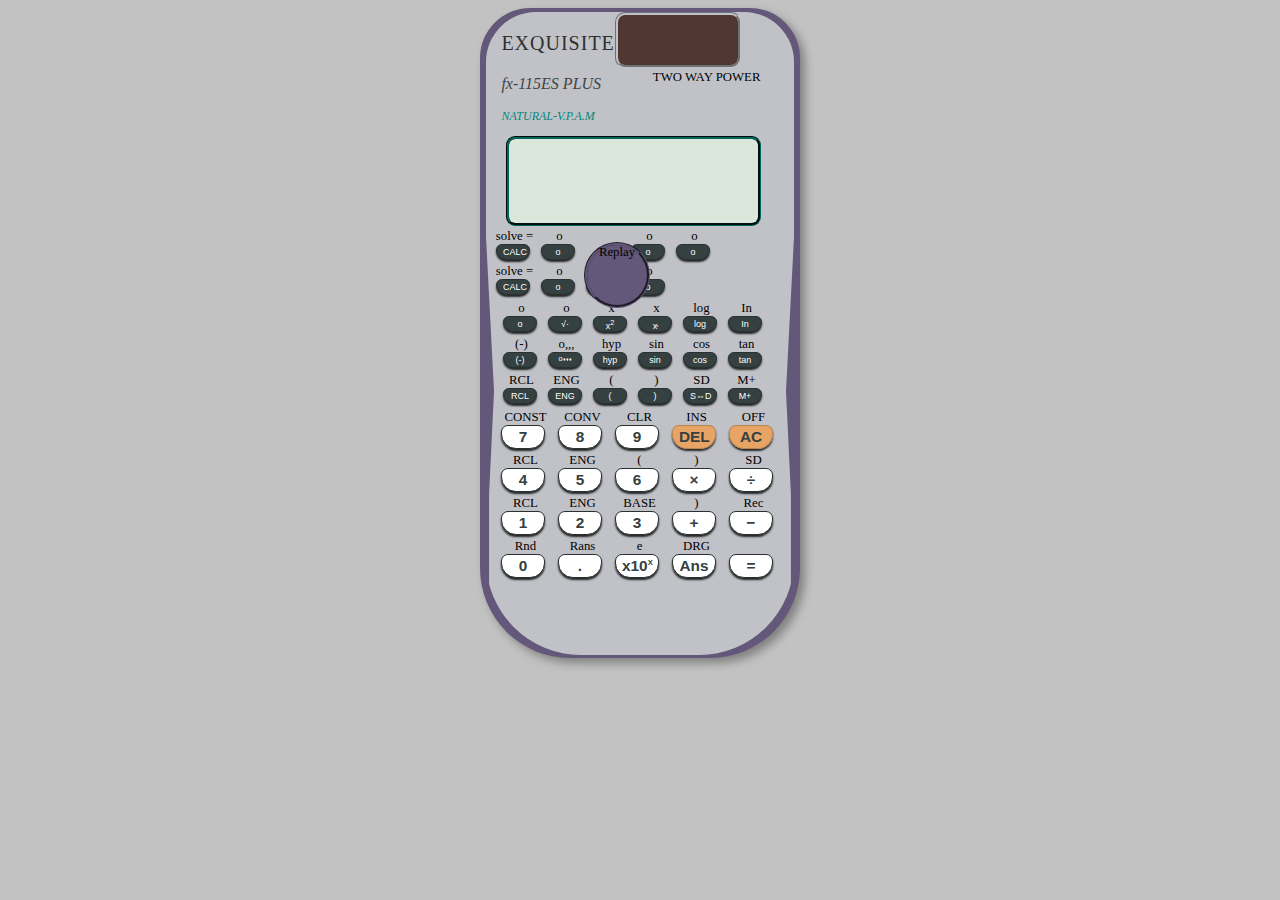
==== scientificCalc.html @ 8f798b44 "SCIENTIFIC CALCULATOR" ====
<!DOCTYPE html>
<html>
<head>
	<title>scientificCalculator</title>

	<link href="https://fonts.googleeapis.com/css2?family=kumar+One&family=Permanent+Marker&display=swap" rel="stylesheet">



	<style type="text/css">
	body{
		background-color: rgba(112, 112, 112, 0.425);
		box-sizing: border-box;
	}


		.first{
			background-color: rgb(193,194,199);
			width :308px;
			height: 643px;
			margin: auto;
			clip-path: polygon(0% 0%,100% 0%,100% 35%,97.4% 59%,99% 75%,99% 79%,99% 100%,1% 100%,1% 79%,1% 75%,2.6% 59%,0% 35%);
			border-bottom-left-radius: 95px;
			border-bottom-right-radius: 95px;
			border-top-left-radius: 50px;
			border-top-right-radius: 50px;
			position: relative;
			top: 4px;
			
			
			
			
		}

		.second{
			width: 320px;
			height: 650px;
			margin: auto;
			background-color: rgb(99,88,122);
			border-bottom-left-radius: 90px;
			border-bottom-right-radius: 90px;
			border-top-left-radius: 50px;
			border-top-right-radius: 50px;
			box-shadow: 5px 5px 10px grey;
			

		}


		


		.calinfo{
			width: 90%;
			margin: auto;
			display: flex;
			flex-direction: row;
			flex-wrap: nowrap;
		}


		#solar{
			width: 120px;
			height: 50px;
			background-color: rgb(80, 55, 50);
			border-radius: 10px;
			border: 3px groove rgb(193,194,199);

		}

		#solarpanel {
			height: 85%;
			width: 100%;
		}

		#twoway {
			width: 100%;
			height: 13%;
			font-size: 0.8em;
		}

		#calname{
			font-family:Impact;
			color: rgb(46, 48, 47);
			width: 100%;
			font-size: 20px;
			letter-spacing: 1px;
				}

				#fx{
					
					top: 40px;
					font-family:'Times New Roman', Times, serif;
					font-style: italic;
					font-size: 16px;
					left: 25px;
					color: rgb(67, 69, 68);
				}

				#twoway{
					font-size:0.em;
					padding-left:35px;
				}
			#natural{
				
				top: 65px;
				left: 10px;
				font-family:Cooper Black;
				font-style: italic;	
				color: rgb(0, 137, 123);
				font-size: 12px;
		
			}

			#screen{
				font-family: 'kumar One' ,cursive;
				box-sizing: border-box;
				margin:0 20px 0;
				width: 255px;
				background-color:rgb(219, 231, 219);
				height:90px;
				border-radius: 9px;
				border: 3px groove rgb(3, 100, 90);
				font-size:1.5em;
				text-align:center;
				color: #2C3053;
				padding:10px 0 0 10px;
				text-align:left;

			}
			table{
				font-size: 0.8em;
			}

			.buttons #button{
			font-family:arial;
			color: white;
			width:34px;
			height: 16px;
			border-radius: 7px 7px 12px 12px;
			background-color: #354040 ;
			border:1px groove #293131;
			box-shadow: 0px 2px 2px rgba(0, 0, 0, 0.815);
			margin: 0px 5px 0px 2px;
				
			
		}

		.buttons #button2{
			font-family:arial;
			color: white;
			width:44px;
			height: 24px;
			border-radius: 7px 7px 15px 15px;
			background-color: #354040 ;
			border:1px groove #293131;
			box-shadow: 0px 2px 2px rgba(0, 0, 0, 0.815);
			margin: 0px 7px 0px 2px;
				
			
		}

		tr td button{
			font-size: 0.7em;
		}

		table{
			margin-left: 5px;
			
		}

		button:focus{
			outline: none;
		

		}
		button:hover{
			cursor: pointer;
		}

		#circle{
			position: absolute;
			top: 230px;
			text-align: center;
			width: 60px;
			height: 60px;
			border-radius: 70px;
			background-color: rgb(99,88,122);
			border: 3px groove rgb(99,88,122);
			
		}
		

	.secondButton #button2{
		background-color:white;
		color: #354040;
		font-size: 1.2em;
		font-weight: bold;
	}


	#off, #ins{
			font-family:arial;
			font-size: 1.2em;
			font-weight: bold;
			color: #354040;
			width:44px;
			height: 24px;
			border-radius: 7px 7px 15px 15px;
			background-color: #ed9f56dc;
			border:1px groove #885c3371;
			box-shadow: 0px 2px 2px rgba(0, 0, 0, 0.815);
			margin: 0px 7px 0px 2px;
				
		
	}

	
	</style>
</head>
<body>

	
		<section class="second">
			<section class="first">
					
				
					<section class="calinfo">
						<div id="text">
							<p id="calname">EXQUISITE</p>
							<p id="fx">fx-115ES PLUS</p>
							<p id="natural">NATURAL-V.P.A.M</p>
						</div>
					
						<div id="solar">
							<div id="solarpanel">
								<div id="solarline1"></div>
								<div id="solarline2"></div>
								<div id="solarline3"></div>
							</div>
							<p id="twoway"> TWO WAY POWER </p>
						 </div>
					
						</section>
				
					<div id="screen"><!-- add an inline style for this tag align to center -->
							
					</div>

				

					 <section class="buttons">
						 <table>
							<tr>
							
								<td><div style="text-align:center;">solve =</div><button id = "button" onclick="displayButton()">CALC</button></td>
								<td><div style="text-align:center;">o</div><button id = "button" onclick="displayButton()">o</button></td>
								<td><div style="text-align:center;" id="circle"><span>Replay</span></div><!-- <button id = "buttonCircle" onclick="displayButton()"></button> --></td>
								<td><div style="text-align:center;">o</div><button id = "button" onclick="displayButton()">o</button></td>
								<td><div style="text-align:center;">o</div><button id = "button" onclick="displayButton()">o</button></td>
							</tr>

							<tr>
							
								<td><div style="text-align:center;">solve =</div><button id = "button" onclick="displayButton()">CALC</button></td>
								<td><div style="text-align:center;">o</div><button id = "button" onclick="displayButton()">o</button></td>
								<!-- <td><div style="text-align:center;" id="empty"></div><button id = "buttonCircle" onclick="displayButton()"></button>
								</td> -->
								<td><div style="text-align:center;">o</div><button id = "button" onclick="displayButton()">o</button></td>
								<td><div style="text-align:center;">o</div><button id = "button" onclick="displayButton()">o</button></td>
							</tr>
							</table>
						<table style="margin-left: 12px;">
							
							


						<!-- 	<tr>
							
									<td><div style="text-align:center;">solve =</div><button id = "button" onclick="displayButton()">CALC</button></td>
									<td><div style="text-align:center;">o</div><button id = "button" onclick="displayButton()">o</button></td>
									<td><div style="text-align:center;">o</div><button id = "button" onclick="displayButton()">o</button></td>
									<td><div style="text-align:center;">o</div><button id = "button" onclick="displayButton()">o</button></td>
							</tr> -->

							<tr>
									
								<td><div style="text-align:center;">o</div><button id = "button" onclick="displayButton()">o</button></td>
								<td><div style="text-align:center;">o</div><button id = "button" onclick="displayButton()">&#x221A;&#xb7;</button></td>
								<td><div style="text-align:center;">x</div><button id = "button" onclick="displayButton()">x<sup>2</sup></button></td>
								<td><div style="text-align:center;">x</div><button id = "button" onclick="displayButton()">x<sup>&#x033B;</sup></button></td>
								<td><div style="text-align:center;">log</div><button id = "button" onclick="displayButton('log')">log</button></td>
								<td><div style="text-align:center;">In</div><button id = "button" onclick="displayButton()">In</button></td>
								
							
							</tr>

							<tr>
								<td><div style="text-align:center;">(-)</div><button id = "button" onclick="displayButton('-')">(-)</button></td>
								<td><div style="text-align:center;">o,,,</div><button id = "button" onclick="displayButton('o,,,')"><sup>o</sup>&#x275C;&#x275C;&#x275C;</button></td>
								<td><div style="text-align:center;">hyp</div><button id = "button" onclick="displayButton('hyp')">hyp</button></td>
								<td><div style="text-align:center;">sin</div><button id = "button" onclick="displayButton('sin')">sin</button></td>
								<td><div style="text-align:center;">cos</div><button id = "button" onclick="displayButton('cos')">cos</button></td>
								<td><div style="text-align:center;">tan</div><button id = "button" onclick="displayButton('tan')">tan</button></td>
							
							</tr>

							<tr>
								<td><div style="text-align:center;">RCL</div><button id = "button" onclick="displayButton()">RCL</button></td>
								<td><div style="text-align:center;">ENG</div><button id = "button" onclick="displayButton()">ENG</button></td>
								<td><div style="text-align:center;">(</div><button id = "button" onclick="displayButton()">(</button></td>
								<td><div style="text-align:center;">)</div><button id = "button" onclick="displayButton()">)</button></td>
								<td><div style="text-align:center;">SD</div><button id = "button" onclick="displayButton()">S&#x21d4;D</button></td>
								<td><div style="text-align:center;">M+</div><button id = "button" onclick="displayButton()">M+</button></td>
							
							</tr>

						
						</table>

						<table style="margin-left:10px;">
							<tr class="secondButton">
								<td><div style="text-align:center;">CONST</div><button id = "button2" onclick="displayButton(7)">7</button></td>
								<td><div style="text-align:center;">CONV</div><button id = "button2" onclick="displayButton(8)">8</button></td>
								<td><div style="text-align:center;">CLR</div><button id = "button2" onclick="displayButton(9)">9</button></td>
								<td><div style="text-align:center;">INS</div><button class="redButton" id = "ins" onclick="displayButton()">DEL</button></td>
								<td><div style="text-align:center;">OFF</div><button id = "off" onclick="clr()">AC</button></td>	
							</tr>

							<tr class="secondButton">
								<td><div style="text-align:center;">RCL</div><button id = "button2" onclick="displayButton('4')">4</button></td>
								<td><div style="text-align:center;">ENG</div><button id = "button2" onclick="displayButton('5')">5</button></td>
								<td><div style="text-align:center;">(</div><button id = "button2" onclick="displayButton('6')">6</button></td>
								<td><div style="text-align:center;">)</div><button id = "button2" onclick="displayButton('&#xd7;')">&#xd7;<!-- multiplication --></button></td>
								<td><div style="text-align:center;">SD</div><button id = "button2" onclick="displayButton('&#xf7;')">&#xf7;<!-- division --></button></td>	
							</tr>

							<tr class="secondButton">
								<td><div style="text-align:center;">RCL</div><button id = "button2" onclick="displayButton('1')">1</button></td>
								<td><div style="text-align:center;">ENG</div><button id = "button2" onclick="displayButton(2)">2</button></td>
								<td><div style="text-align:center;">BASE</div><button id = "button2" onclick="displayButton(3)">3</button></td>
								<td><div style="text-align:center;">)</div><button id = "button2" onclick="displayButton('+')">&#x2b;<!-- plus --></button></td>
								<td><div style="text-align:center;">Rec</div><button id = "button2" onclick="displayButton('&#x2212;')">&#x2212;<!-- minus --></button></td>	
							</tr>

							<tr class="secondButton">
								<td><div style="text-align:center;">Rnd</div><button id = "button2" onclick="displayButton('0')">0</button></td>
								<td><div style="text-align:center;">Rans</div><button id = "button2" onclick="displayButton('.')">.</button></td>
								<td><div style="text-align:center;">e</div><button id = "button2" onclick="displayButton()">x10<sup style="font-size: 0.5em;">X</sup></button></td>
								<td><div style="text-align:center;">DRG</div><button id = "button2" onclick="displayButton()">Ans</button></td>
								<td><div style="text-align:center; color:rgb(193,194,199);">=</div><button id = "button2" onclick="equate()">=</button></td>	
							</tr>	
							
						</table>
		                
					 </section>
				
			</section>


		</section>

		<script>

			var contain = document.getElementById('screen').innerHTML;
			function displayButton(x){
				document.getElementById('screen').innerHTML += " " +  x;
				console.log(x);
				
				
			}

			function clr(){
			document.getElementById('screen').innerHTML =" ";
			


			}

			function equate(){
				 document.getElementById('screen').innerHTML = eval(document.getElementById('screen').innerHTML);
				
				
			}
			
		
		</script>

		

	

	

</body>
</html>
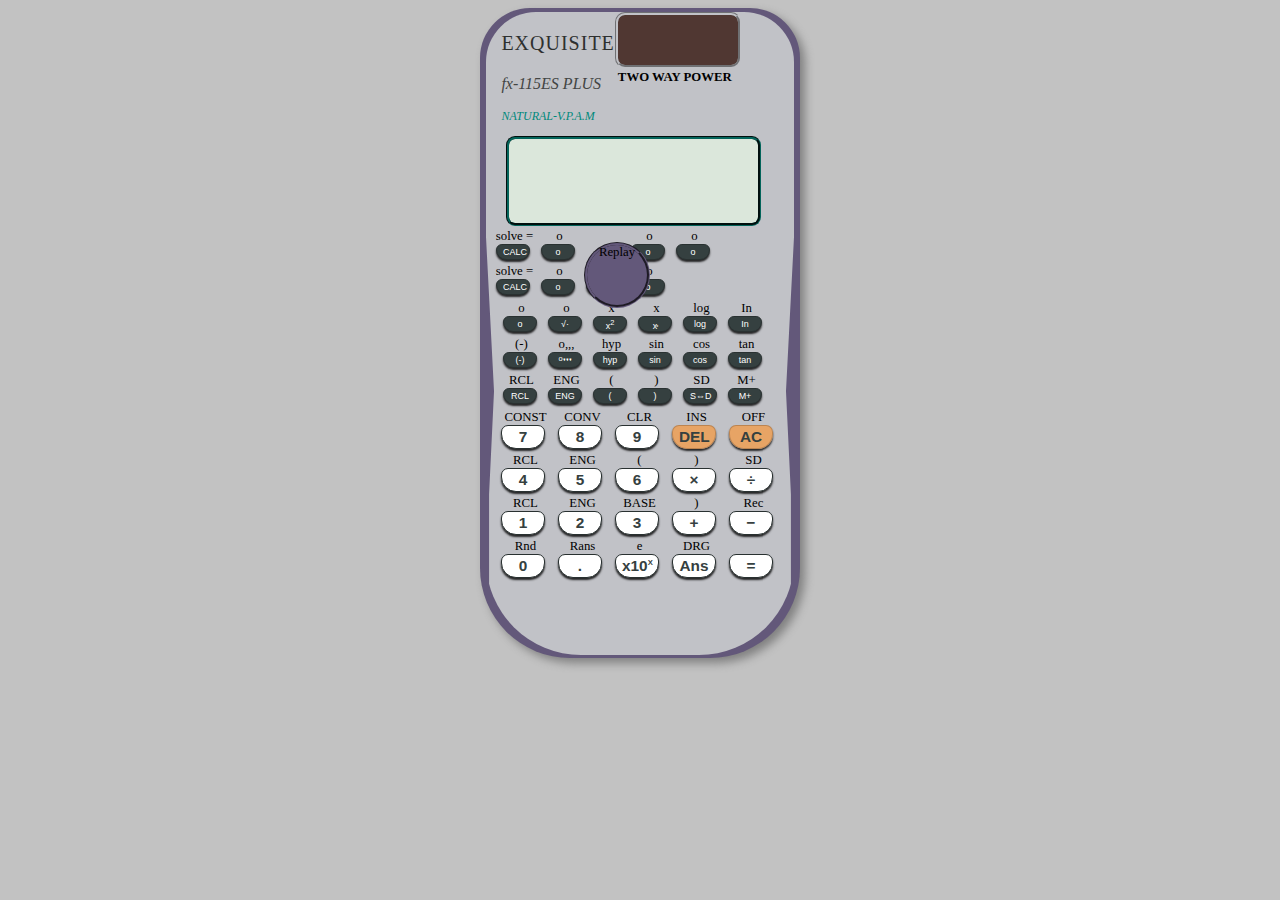
==== commit a05ee576: "finish designimg the calculator interface and some functionalities" ====
--- a/scientificCalc.html
+++ b/scientificCalc.html
@@ -96,11 +96,6 @@
 					left: 25px;
 					color: rgb(67, 69, 68);
 				}
-
-				#twoway{
-					font-size:0.em;
-					padding-left:35px;
-				}
 			#natural{
 				
 				top: 65px;
@@ -110,6 +105,12 @@
 				color: rgb(0, 137, 123);
 				font-size: 12px;
 		
+			}
+
+			#twoWay{
+				font-size: 11px;
+				font-family: sans-serif;
+				
 			}
 
 			#screen{
@@ -238,7 +239,7 @@
 								<div id="solarline2"></div>
 								<div id="solarline3"></div>
 							</div>
-							<p id="twoway"> TWO WAY POWER </p>
+							<p id="twoway"><strong> TWO WAY POWER</strong> </p>
 						 </div>
 					
 						</section>
@@ -339,7 +340,7 @@
 								<td><div style="text-align:center;">RCL</div><button id = "button2" onclick="displayButton('1')">1</button></td>
 								<td><div style="text-align:center;">ENG</div><button id = "button2" onclick="displayButton(2)">2</button></td>
 								<td><div style="text-align:center;">BASE</div><button id = "button2" onclick="displayButton(3)">3</button></td>
-								<td><div style="text-align:center;">)</div><button id = "button2" onclick="displayButton('+')">&#x2b;<!-- plus --></button></td>
+								<td><div style="text-align:center;">)</div><button id = "button2" onclick="displayButton('&#x2b;')">&#x2b;<!-- plus --></button></td>
 								<td><div style="text-align:center;">Rec</div><button id = "button2" onclick="displayButton('&#x2212;')">&#x2212;<!-- minus --></button></td>	
 							</tr>
 
@@ -362,7 +363,6 @@
 
 		<script>
 
-			var contain = document.getElementById('screen').innerHTML;
 			function displayButton(x){
 				document.getElementById('screen').innerHTML += " " +  x;
 				console.log(x);
@@ -377,11 +377,7 @@
 
 			}
 
-			function equate(){
-				 document.getElementById('screen').innerHTML = eval(document.getElementById('screen').innerHTML);
-				
-				
-			}
+			
 			
 		
 		</script>
